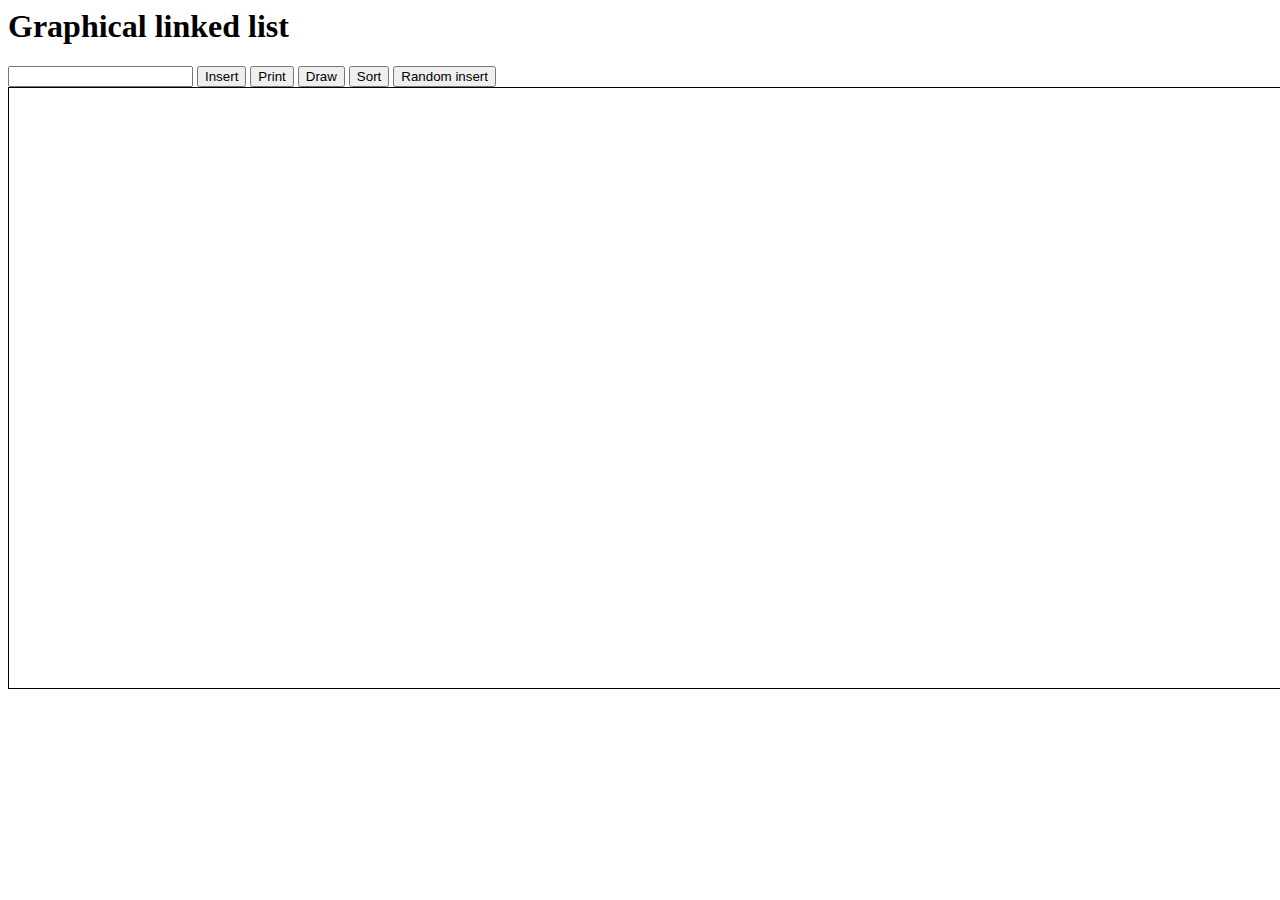
==== htmlCanvas.html @ 2e85aa1c "add files" ====
<html>

<head>

    <title>Graphical Linked List JS</title>

    <style>
        canvas {
            border: 1px solid black;
        }
    </style>

</head>

<body>

    <h1> Graphical linked list </h1>
    <input type="text" value="" id="primaryInput"></input>

    <button onclick="startTree()">Insert</button>
    <button onclick="printList()">Print</button>
    <button onclick="drawNode()">Draw</button>
    <button onclick="selectionSort()">Sort</button>
    <button onclick="randomInsert()">Random insert</button>

    <canvas id="newCanvas" width="1500" height="600">

<script src="canvas.js"></script>

</body>

</html>
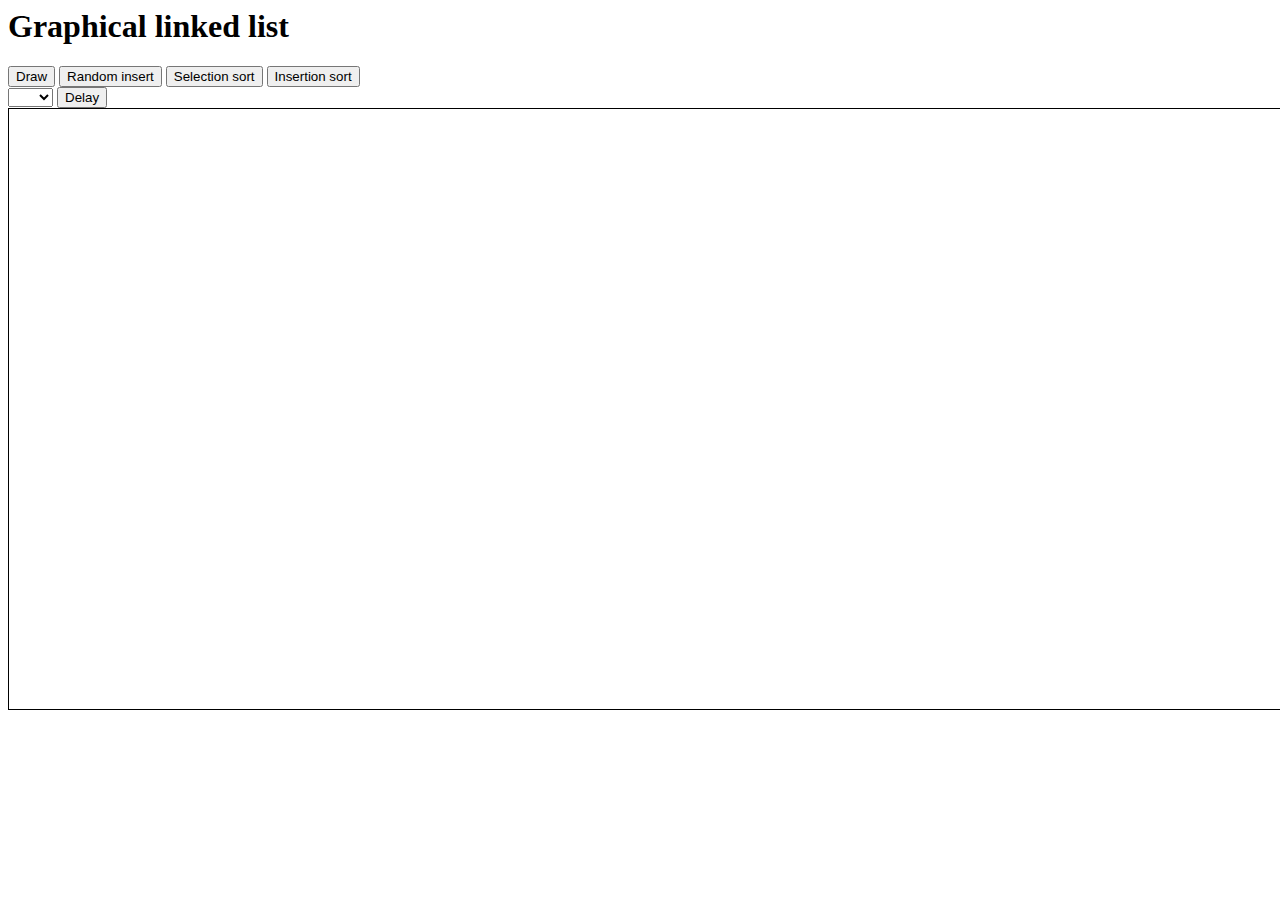
==== commit 8b8c87b6: "Add insertion sort with graph animation" ====
--- a/htmlCanvas.html
+++ b/htmlCanvas.html
@@ -15,13 +15,24 @@
 <body>
 
     <h1> Graphical linked list </h1>
-    <input type="text" value="" id="primaryInput"></input>
 
-    <button onclick="startTree()">Insert</button>
-    <button onclick="printList()">Print</button>
     <button onclick="drawNode()">Draw</button>
-    <button onclick="selectionSort()">Sort</button>
     <button onclick="randomInsert()">Random insert</button>
+    <button onclick="selectionSort()">Selection sort</button>
+    <button onclick="insertionSort()">Insertion sort</button>
+
+    <div class="delayButton">
+        <select required>
+        <option value=""></option>
+        <option value="1">1</option>
+        <option value="10">10</option>
+        <option value="30">30</option>
+        <option value="50">50</option>
+        <option value="80">80</option>
+        <option value="100">100</option>
+    </select>
+        <button onclick="setDelay()">Delay</button>
+    </div>
 
     <canvas id="newCanvas" width="1500" height="600">
 
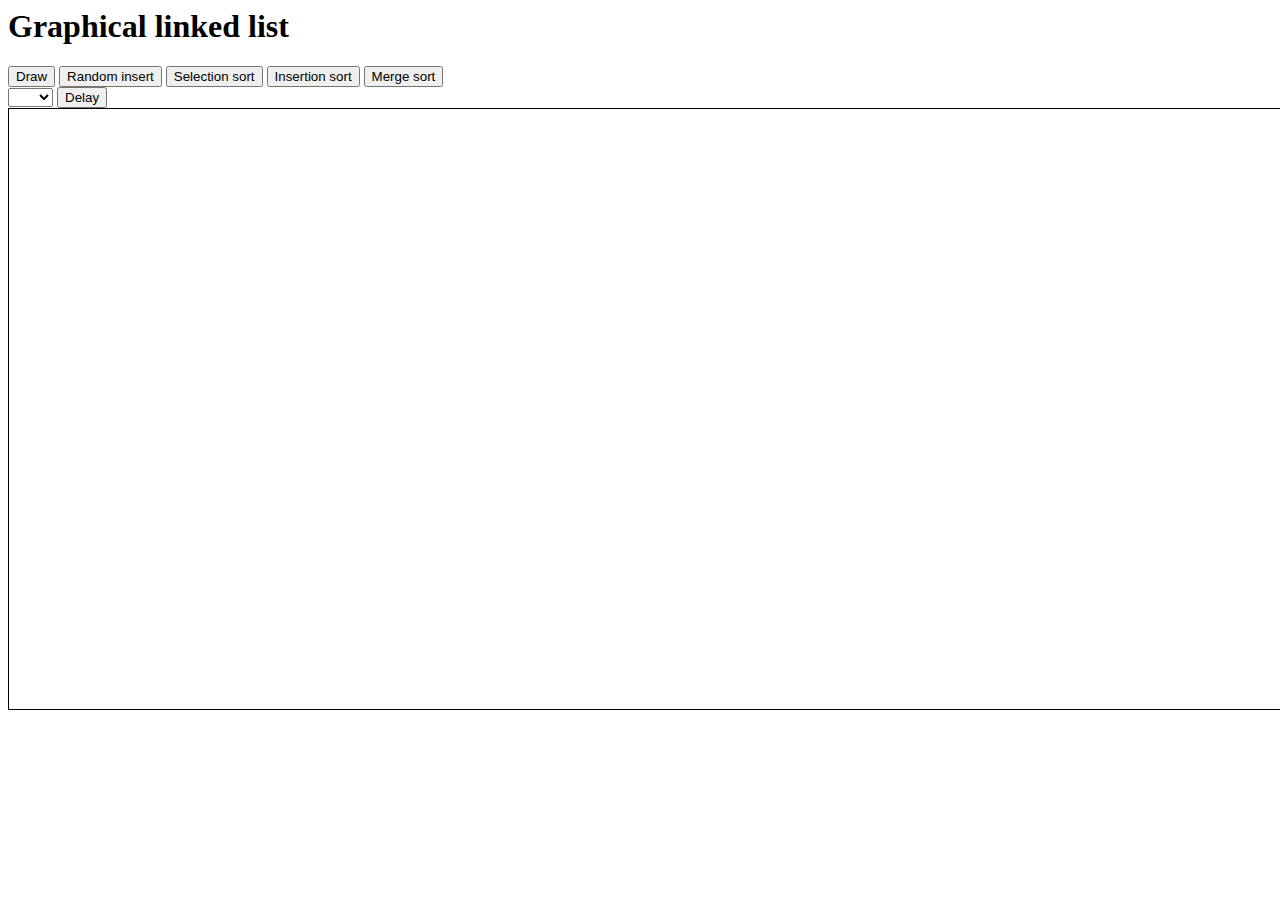
==== commit f8d51391: "Multiple file js, need to fix merge sort" ====
--- a/htmlCanvas.html
+++ b/htmlCanvas.html
@@ -20,6 +20,7 @@
     <button onclick="randomInsert()">Random insert</button>
     <button onclick="selectionSort()">Selection sort</button>
     <button onclick="insertionSort()">Insertion sort</button>
+    <button onclick="mergeSort()">Merge sort</button>
 
     <div class="delayButton">
         <select required>
@@ -36,7 +37,8 @@
 
     <canvas id="newCanvas" width="1500" height="600">
 
-<script src="canvas.js"></script>
+<script src="canvasClass.js"></script>
+<script src="canvasMain.js"></script>
 
 </body>
 
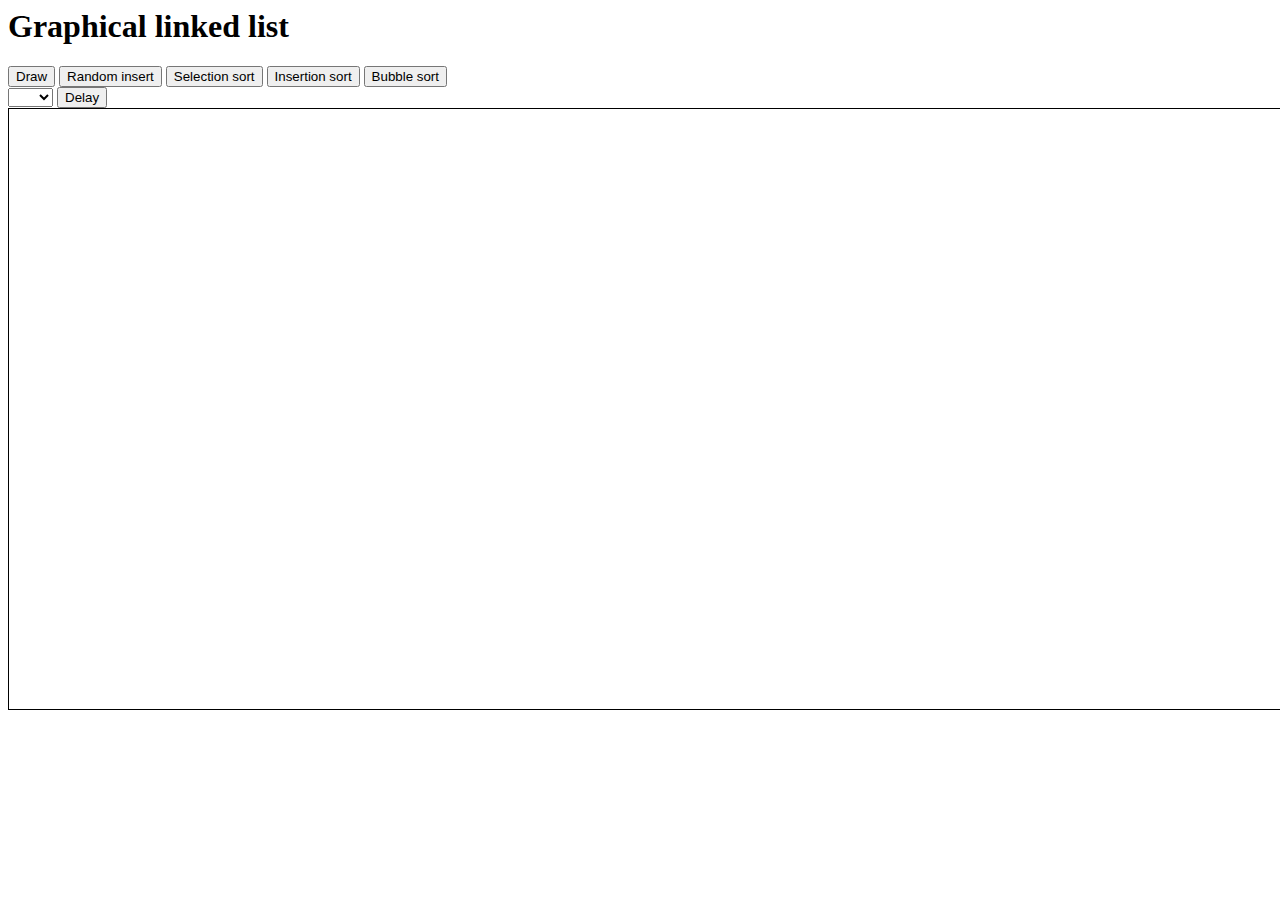
==== commit 785d4609: "Added Bubble Sort" ====
--- a/htmlCanvas.html
+++ b/htmlCanvas.html
@@ -20,7 +20,7 @@
     <button onclick="randomInsert()">Random insert</button>
     <button onclick="selectionSort()">Selection sort</button>
     <button onclick="insertionSort()">Insertion sort</button>
-    <button onclick="mergeSort()">Merge sort</button>
+    <button onclick="BubbleSort()">Bubble sort</button>
 
     <div class="delayButton">
         <select required>
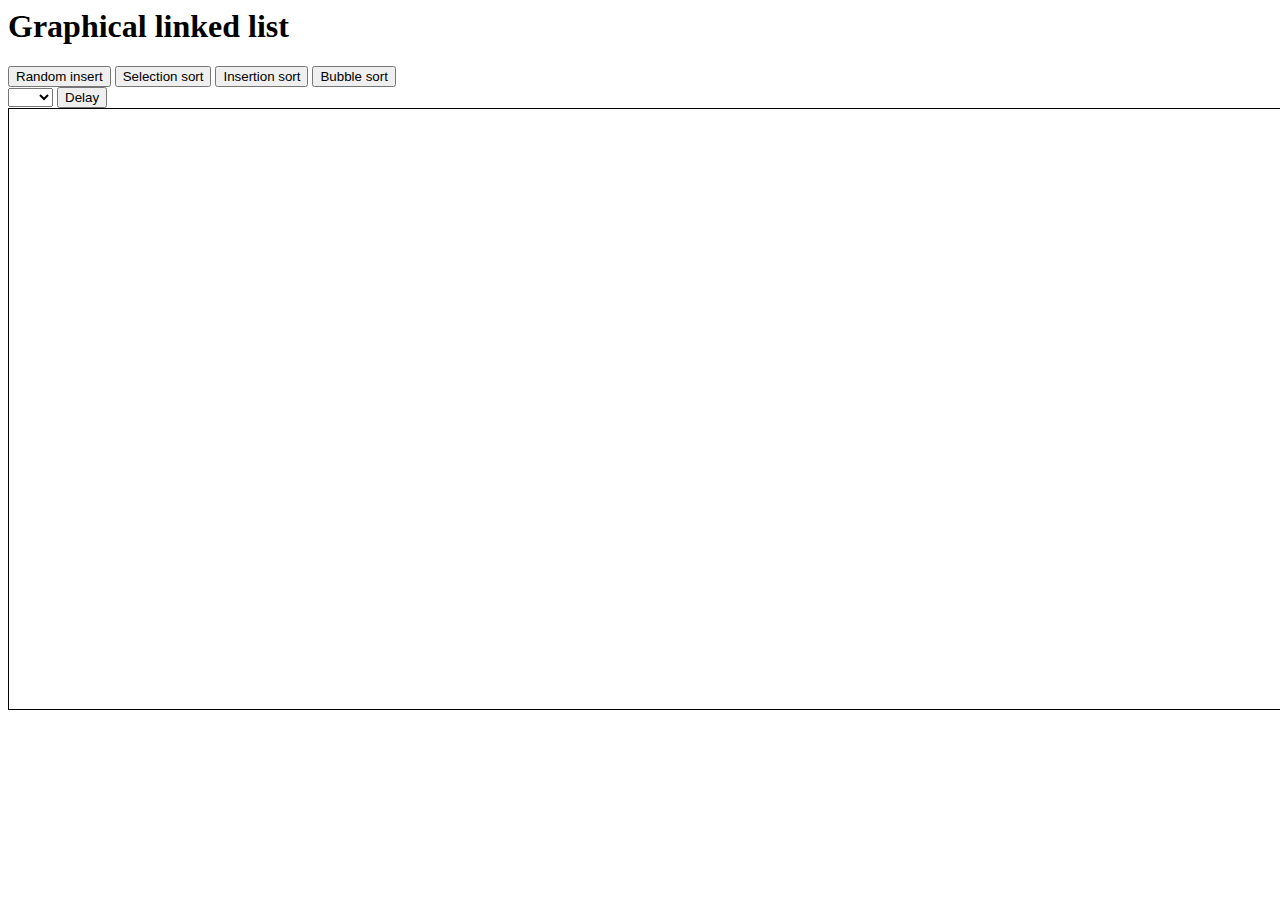
==== commit 50294279: "Bubble sort done" ====
--- a/htmlCanvas.html
+++ b/htmlCanvas.html
@@ -16,7 +16,6 @@
 
     <h1> Graphical linked list </h1>
 
-    <button onclick="drawNode()">Draw</button>
     <button onclick="randomInsert()">Random insert</button>
     <button onclick="selectionSort()">Selection sort</button>
     <button onclick="insertionSort()">Insertion sort</button>
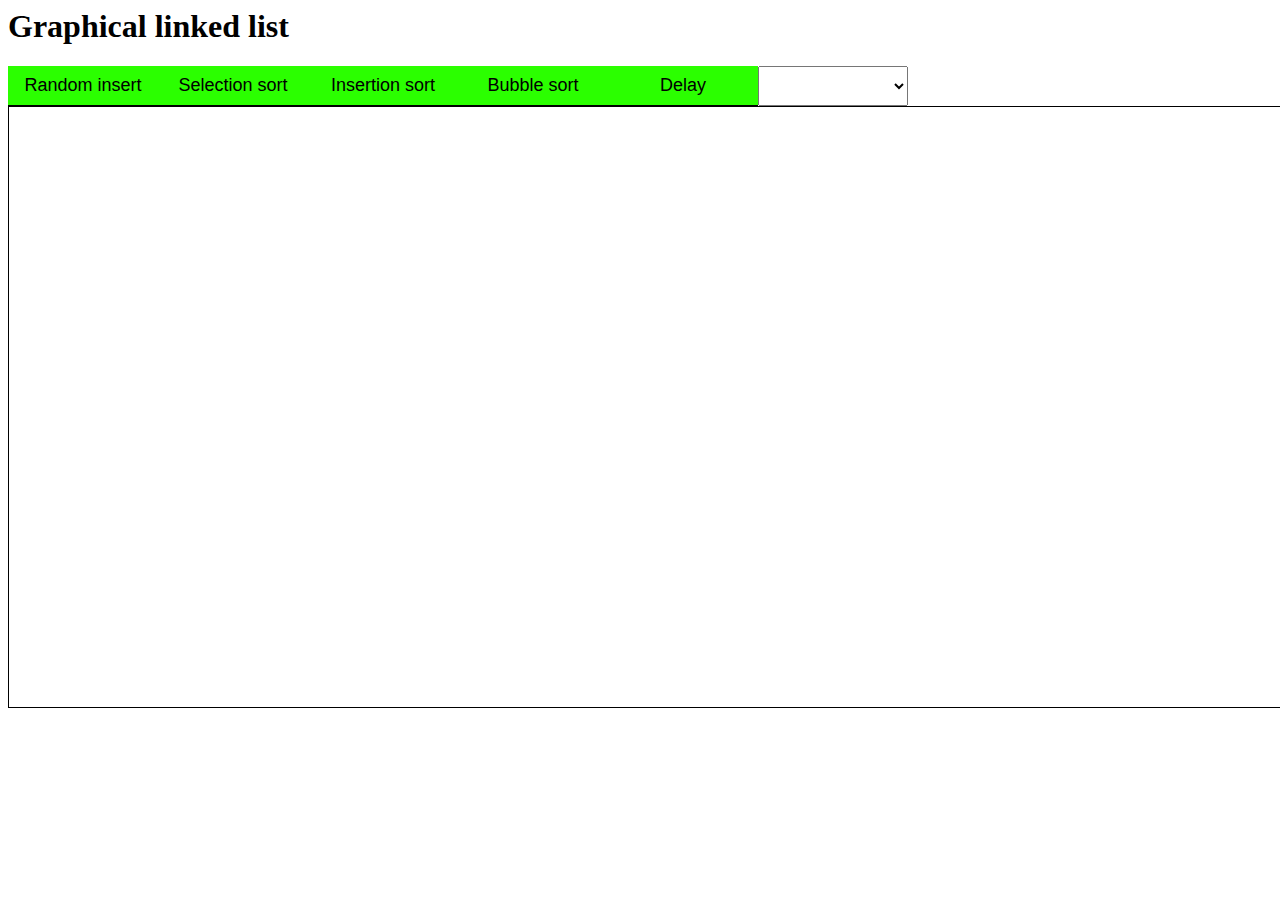
==== commit 839bf5b7: "css" ====
--- a/htmlCanvas.html
+++ b/htmlCanvas.html
@@ -3,12 +3,7 @@
 <head>
 
     <title>Graphical Linked List JS</title>
-
-    <style>
-        canvas {
-            border: 1px solid black;
-        }
-    </style>
+    <link rel="stylesheet" href="canvasCSS.css" type="text/css">
 
 </head>
 
@@ -30,6 +25,8 @@
         <option value="50">50</option>
         <option value="80">80</option>
         <option value="100">100</option>
+        <option value="200">200</option>
+        <option value="400">400</option>
     </select>
         <button onclick="setDelay()">Delay</button>
     </div>
--- a/canvasCSS.css
+++ b/canvasCSS.css
@@ -0,0 +1,28 @@
+canvas {
+    border: 1px solid black;
+}
+
+button {
+    width: 150px;
+    height: 40px;
+    color: black;
+    background-color: #2bff00;
+    padding: 12px 16px;
+    border: none;
+    border-bottom: 1px solid black;
+    outline: none;
+    display: block;
+    padding: 0px;
+    float: left;
+    font-size: large;
+}
+
+button:hover {
+    background-color: #5add3f;
+}
+
+.delaybutton select {
+    width: 150px;
+    height: 40px;
+    font-size: large;
+}